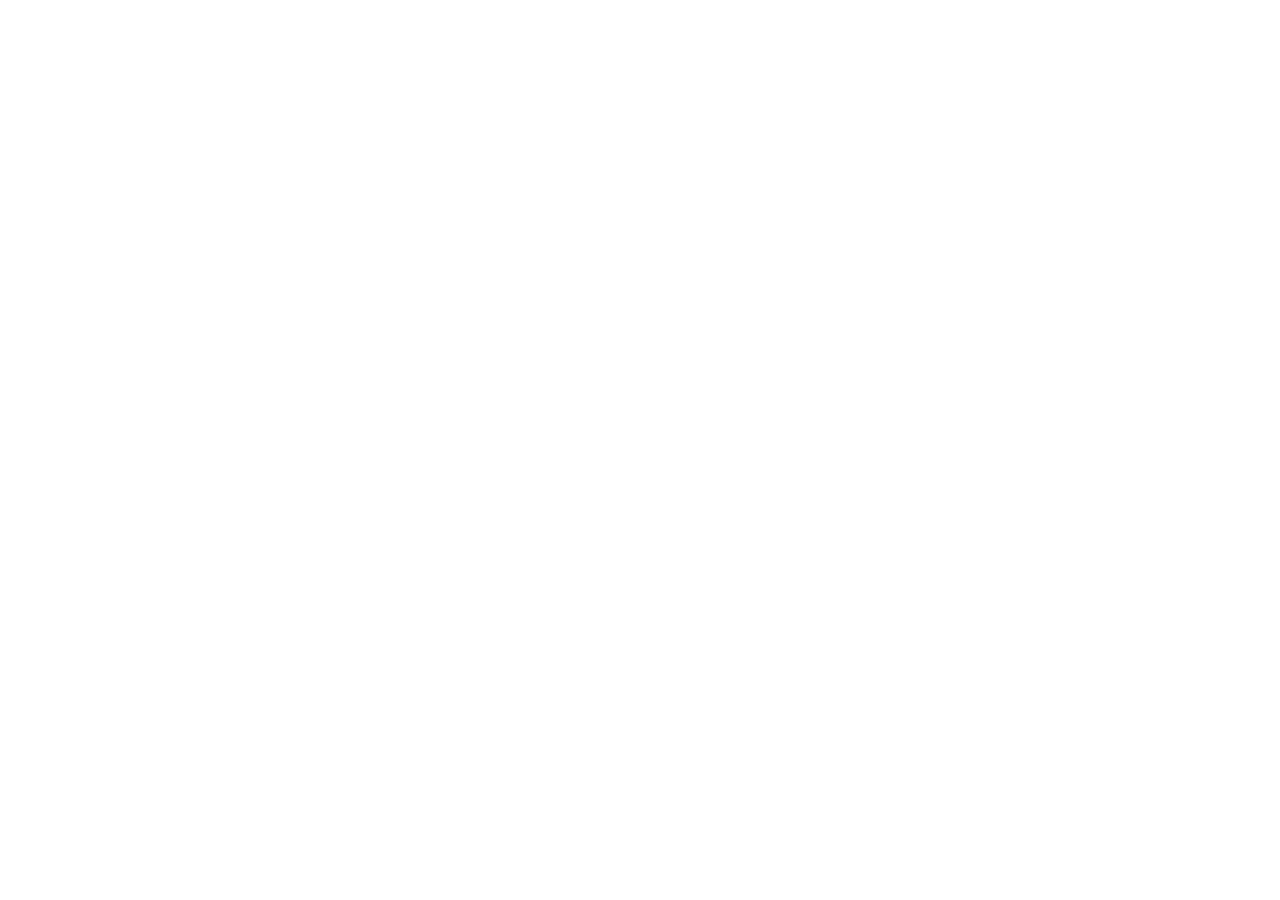
==== hw_26/index.html @ dc7d9a34 "upd" ====
<!DOCTYPE html>
<html lang="en">
<head>
    <meta charset="UTF-8">
    <meta name="viewport" content="width=device-width, initial-scale=1.0">
    <title>Document</title>
</head>
<body>
    <script src="./scr.js"> </script> 
</body>
</html>
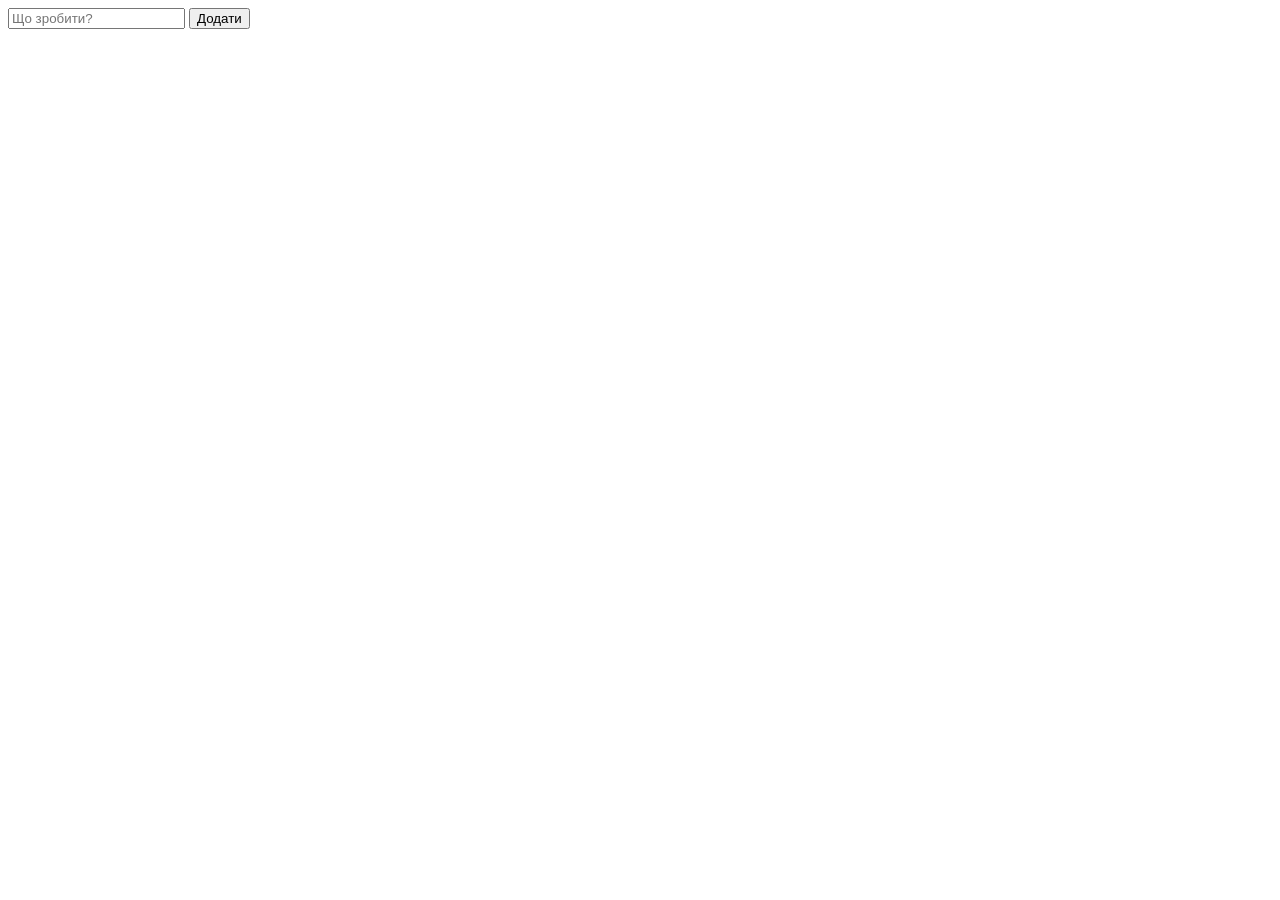
==== commit 6852329b: "upd" ====
--- a/hw_26/index.html
+++ b/hw_26/index.html
@@ -1,11 +1,17 @@
-<!DOCTYPE html>
+<!doctype html>
 <html lang="en">
-<head>
-    <meta charset="UTF-8">
-    <meta name="viewport" content="width=device-width, initial-scale=1.0">
+  <head>
+    <meta charset="UTF-8" />
+    <meta name="viewport" content="width=device-width, initial-scale=1.0" />
     <title>Document</title>
-</head>
-<body>
-    <script src="./scr.js"> </script> 
-</body>
-</html>+    <link rel="stylesheet" href="style.css" />
+  </head>
+  <body>
+    <form class="todo-form">
+      <input class="todo-input" type="text" placeholder="Що зробити?" />
+      <button type="submit">Додати</button>
+    </form>
+    <ul class="todo-list"></ul>
+    <script src="./scr.js"></script>
+  </body>
+</html>
--- a/hw_26/style.css
+++ b/hw_26/style.css
@@ -0,0 +1,3 @@
+.todo-list li { cursor: pointer; }
+.todo-list li[data-done="true"] { text-decoration: line-through; opacity: .6; }
+.todo-list li button { margin-left: 8px; }
